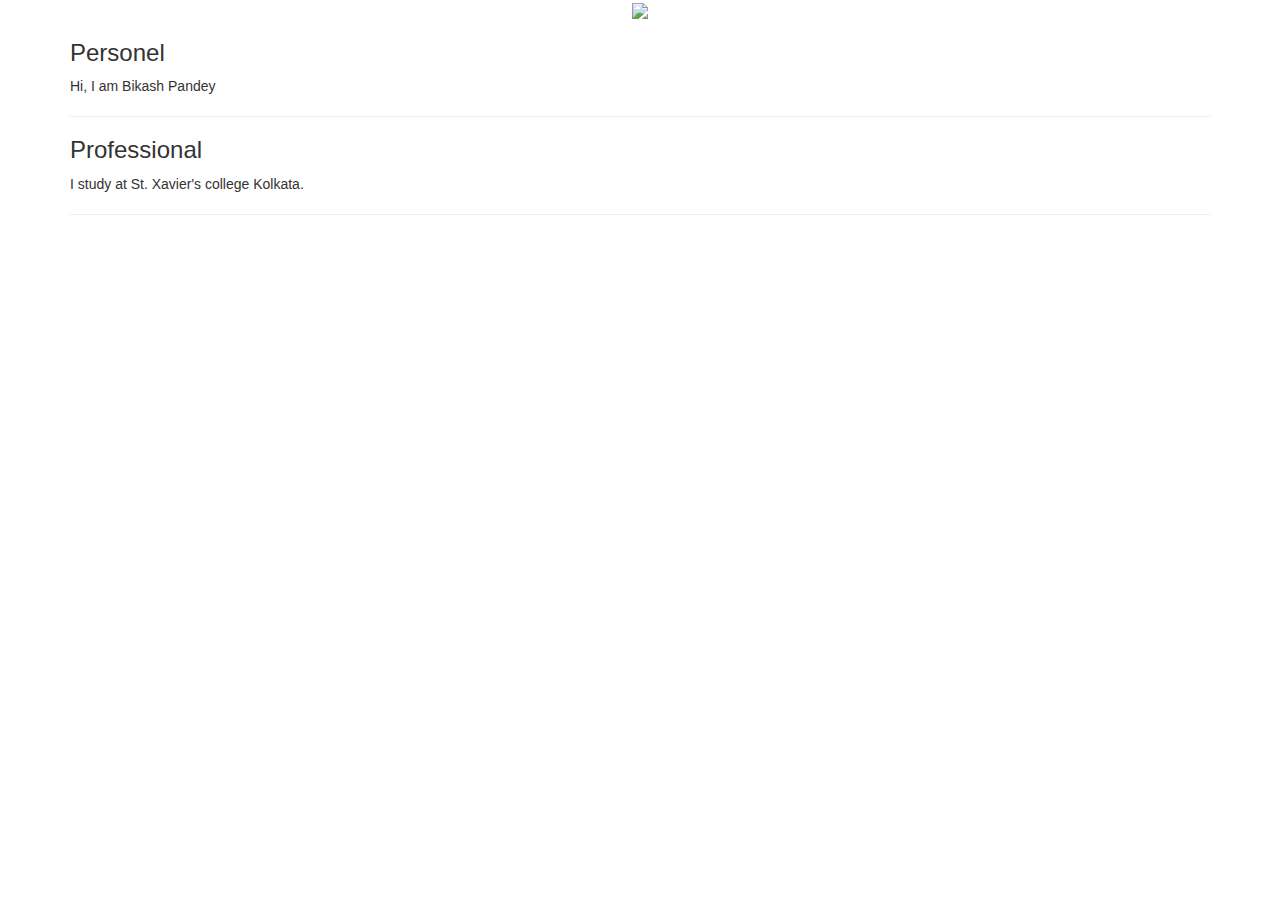
==== ui/index.html @ dc96e858 "[imad-console] Updates ui/index.html" ====
<!doctype html>
<html>
    <head>
        <link href="/ui/style.css" rel="stylesheet" />
	<link rel="stylesheet" href="https://maxcdn.bootstrapcdn.com/bootstrap/3.3.7/css/bootstrap.min.css" integrity="sha384-BVYiiSIFeK1dGmJRAkycuHAHRg32OmUcww7on3RYdg4Va+PmSTsz/K68vbdEjh4u" crossorigin="anonymous">	
   <meta name="viewport" content="width=device-width, initial scale=1"/>
    </head>
    
    <body>
        <div class="container">
        <div class="center container-fluid" >
            <img src="https://s25.postimg.org/l5pnofwi7/mahkeo-222765.jpg" class="img-medium" id="madi"/>
        </div>
        
        <h3>Personel</h3>
        <div>Hi, I am Bikash Pandey</div>
        <hr/>
        <h3>Professional</h3>
        <div>I study at St. Xavier's college Kolkata.</div>
        <hr/>
        <div class="footer"></div>
       <!-- <div class="center text-big bold" id="main-text">
       Hi! I am Bikash and this is my first webapp.

	<div class="btnList ">
 <a class="btn btn-default btn-lg " id="btn1" href="profile.html">PROFILE</a>
	</div>
	<div class="btnList ">
 <a class="btn btn-default btn-lg " id="btn1" href="tribute.html">TRIBUTE PAGE</a>
	</div>
	</div>-->
	</div>
<!--<script>
	    alert('Hi, I\'m javascript');
	</script>-->

        <script type="text/javascript" src="/ui/main.js">
        </script>
    </body>
</html>
---- ui/style.css ----
body {
    font-family: sans-serif;
    background-color: lightgrey;
    margin-top: 75px;
}

.center {
    text-align: center;
}

.text-big {
    font-size: 300%;
}

.bold {
    font-weight: bold;
}

.img-medium {
    height: 200px;
}
#btn1{
   display: inline-block;
  color: #000;
  border: 2px outset rgba(0, 0, 0, 0.9);
  background: #C0C0C0;
  text-shadow: 1px 1px 1px rgba(0,0,0, 20);
  box-shadow: 3px 3px 3px rgba(0,0,0,0.5);
  letter-spacing: 2px;
  transition: 0.2s;
  margin:5px;
}
#btn1:hover {
   font-size:1.8em;
color: #fff;
  border: 2px outset rgba(0, 0, 0, 0.9);
  background: rgba(0,0,0, 0.9);
  transform:scale(1.1);
  transition: 0.2s;
  text-shadow: 1px 1px 1px rgba(0,0,0, 20);
  box-shadow: 3px 3px 3px rgba(0,0,0,0.5);
  letter-spacing: 2px;
}
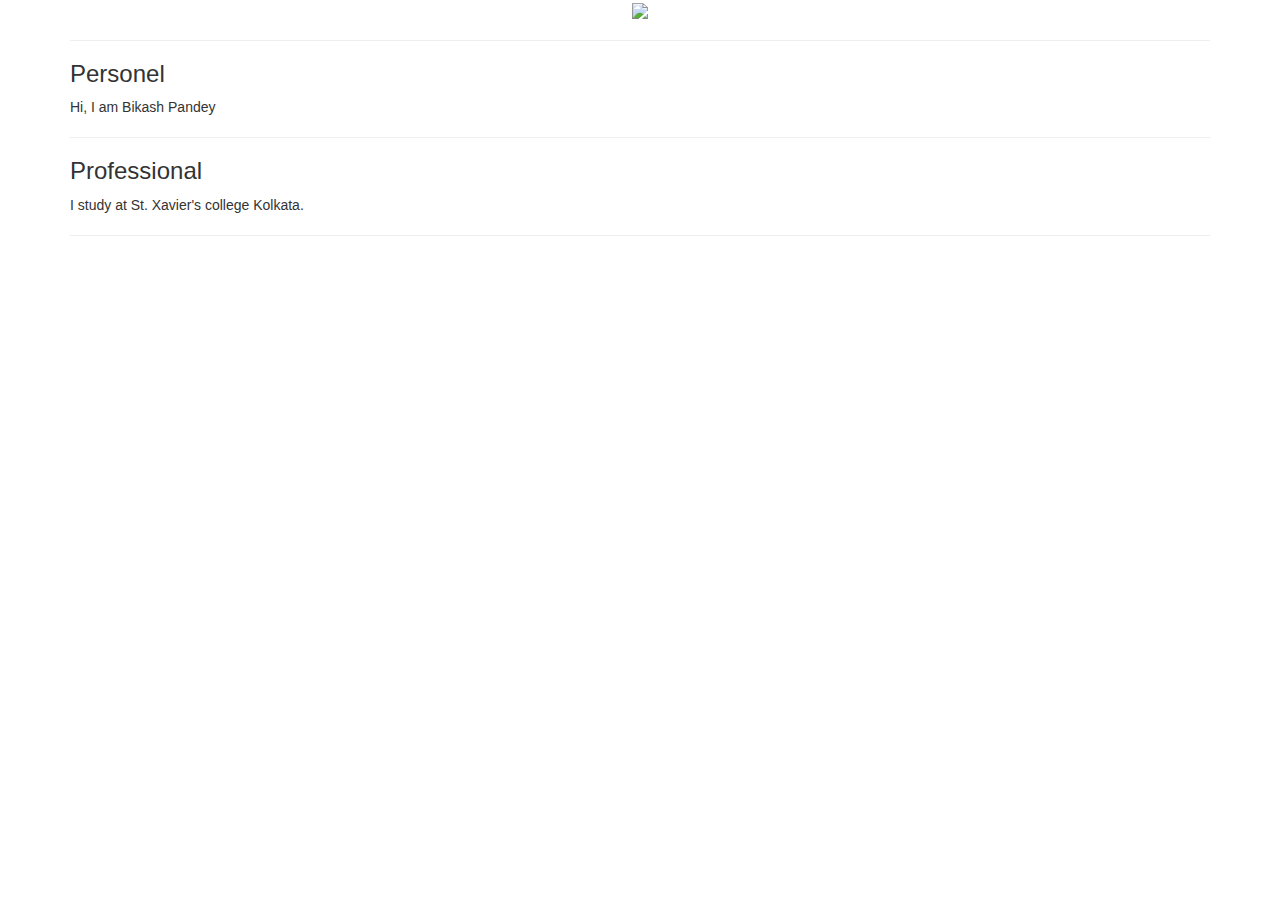
==== commit aa067413: "[imad-console] Updates ui/index.html" ====
--- a/ui/index.html
+++ b/ui/index.html
@@ -11,7 +11,7 @@
         <div class="center container-fluid" >
             <img src="https://s25.postimg.org/l5pnofwi7/mahkeo-222765.jpg" class="img-medium" id="madi"/>
         </div>
-        
+        <hr/>
         <h3>Personel</h3>
         <div>Hi, I am Bikash Pandey</div>
         <hr/>
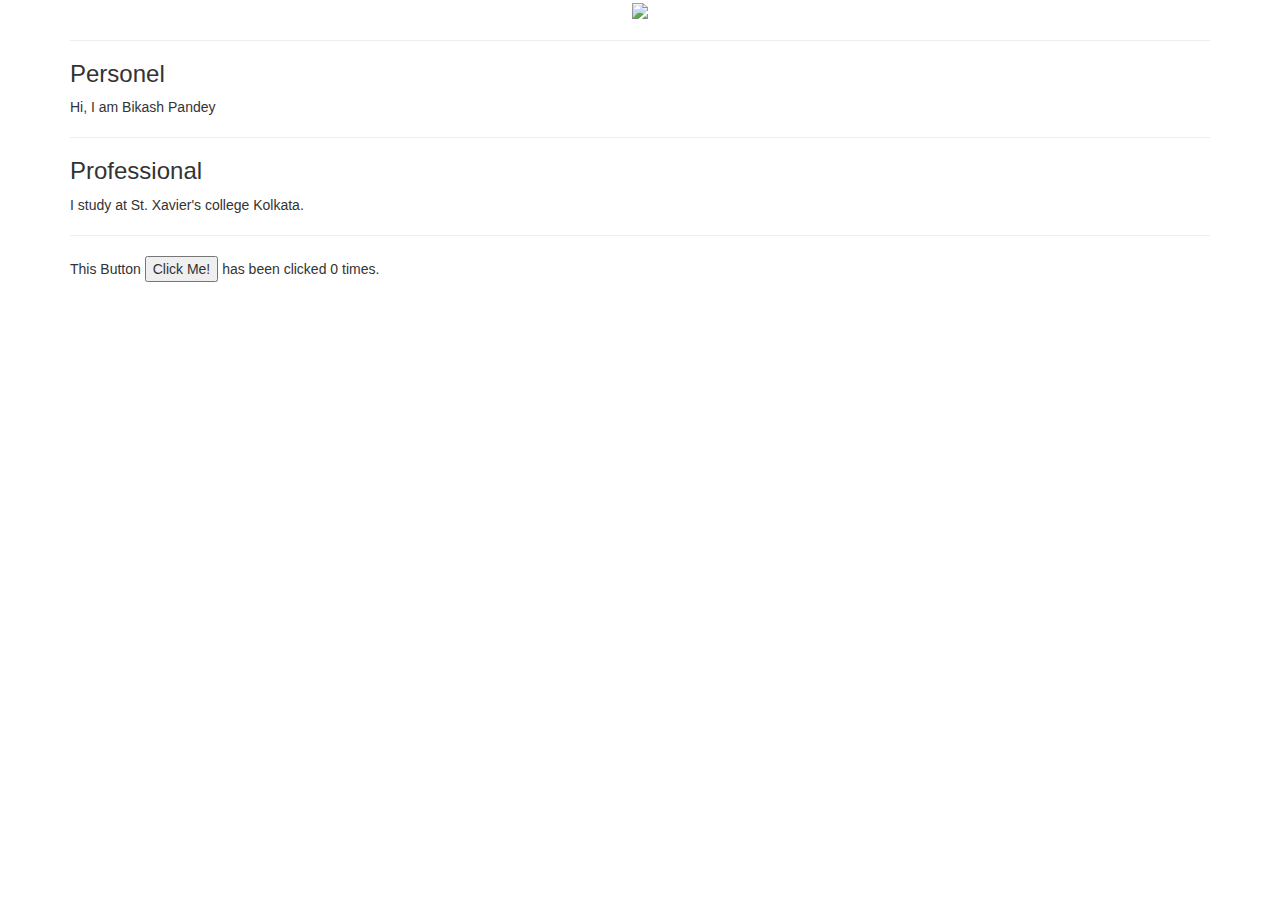
==== commit b620843e: "[imad-console] Updates ui/index.html" ====
--- a/ui/index.html
+++ b/ui/index.html
@@ -18,7 +18,9 @@
         <h3>Professional</h3>
         <div>I study at St. Xavier's college Kolkata.</div>
         <hr/>
-        <div class="footer"></div>
+        <div class="footer">
+            This Button <button id="counter">Click Me!</button> has been clicked <span id="count">0</span> times.
+        </div>
        <!-- <div class="center text-big bold" id="main-text">
        Hi! I am Bikash and this is my first webapp.
 
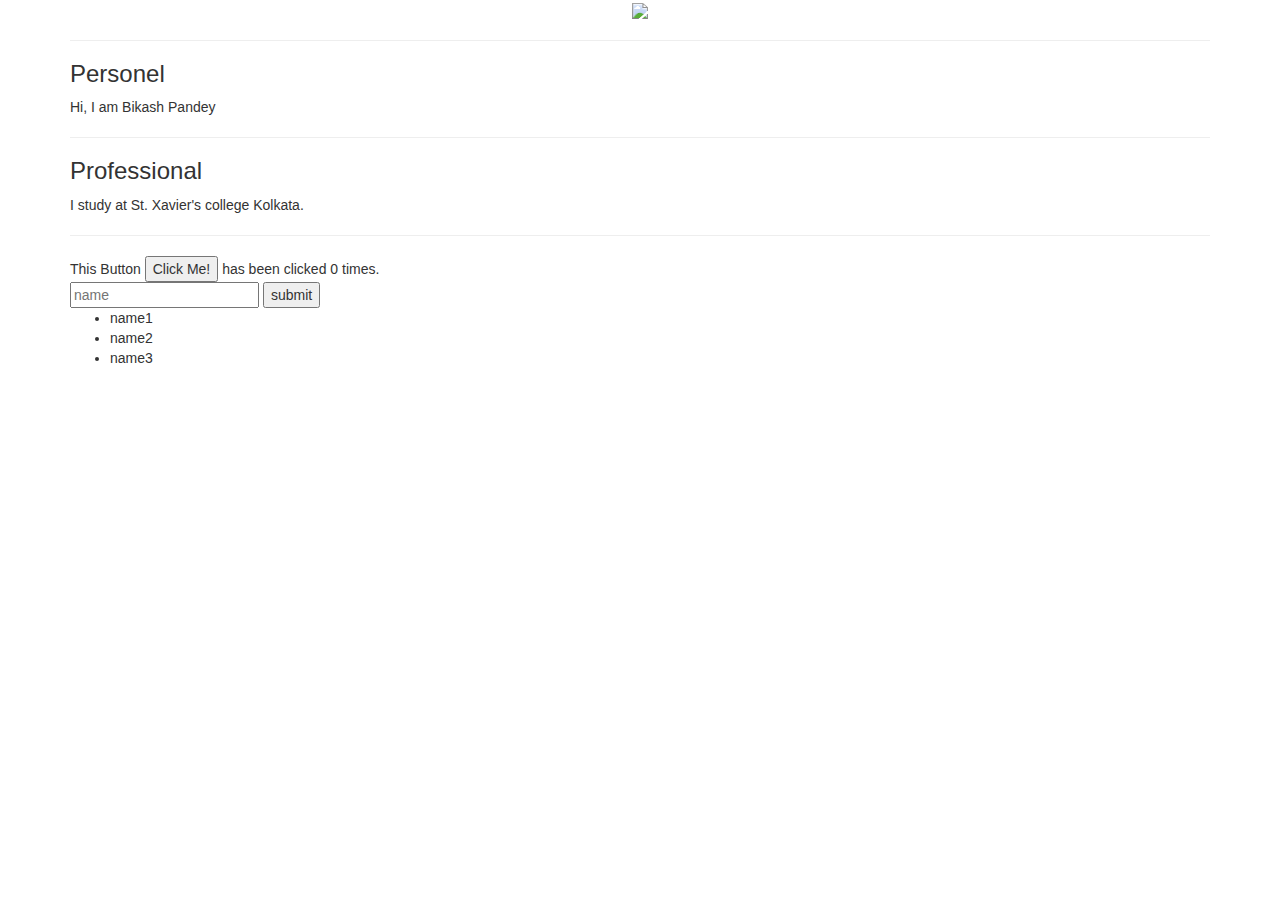
==== commit f5c04f82: "[imad-console] Updates ui/index.html" ====
--- a/ui/index.html
+++ b/ui/index.html
@@ -20,6 +20,14 @@
         <hr/>
         <div class="footer">
             This Button <button id="counter">Click Me!</button> has been clicked <span id="count">0</span> times.
+            <br/>
+            <input type="text" id="name" placeholder="name"></input>
+            <input type="submit" value="submit"></input>
+            <ul>
+                <li>name1</li>
+                <li>name2</li>
+                <li>name3</li>
+            </ul>
         </div>
        <!-- <div class="center text-big bold" id="main-text">
        Hi! I am Bikash and this is my first webapp.
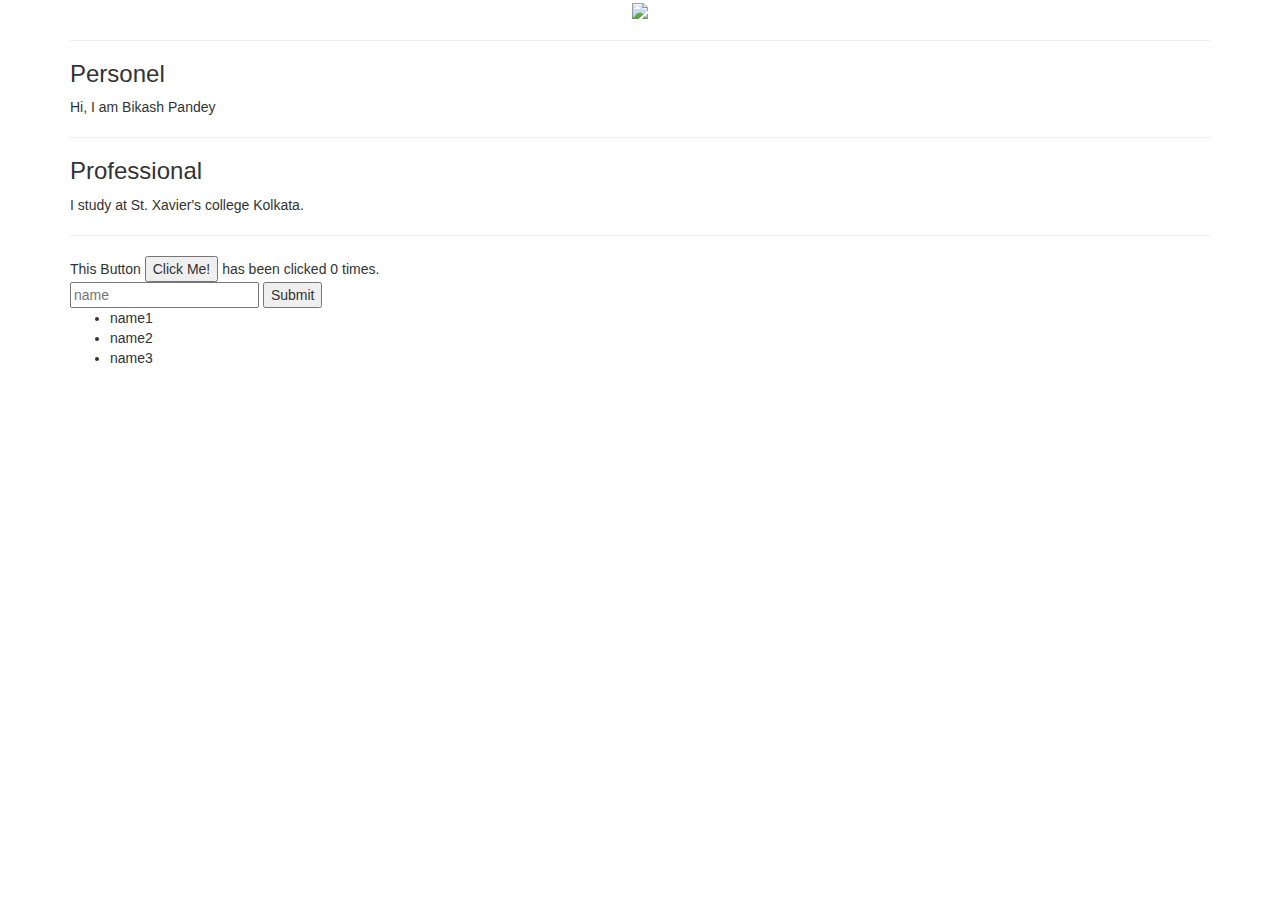
==== commit 884a5276: "[imad-console] Updates ui/index.html" ====
--- a/ui/index.html
+++ b/ui/index.html
@@ -22,7 +22,7 @@
             This Button <button id="counter">Click Me!</button> has been clicked <span id="count">0</span> times.
             <br/>
             <input type="text" id="name" placeholder="name"></input>
-            <input type="submit" value="submit"></input>
+            <input type="submit" value="Submit"></input>
             <ul>
                 <li>name1</li>
                 <li>name2</li>
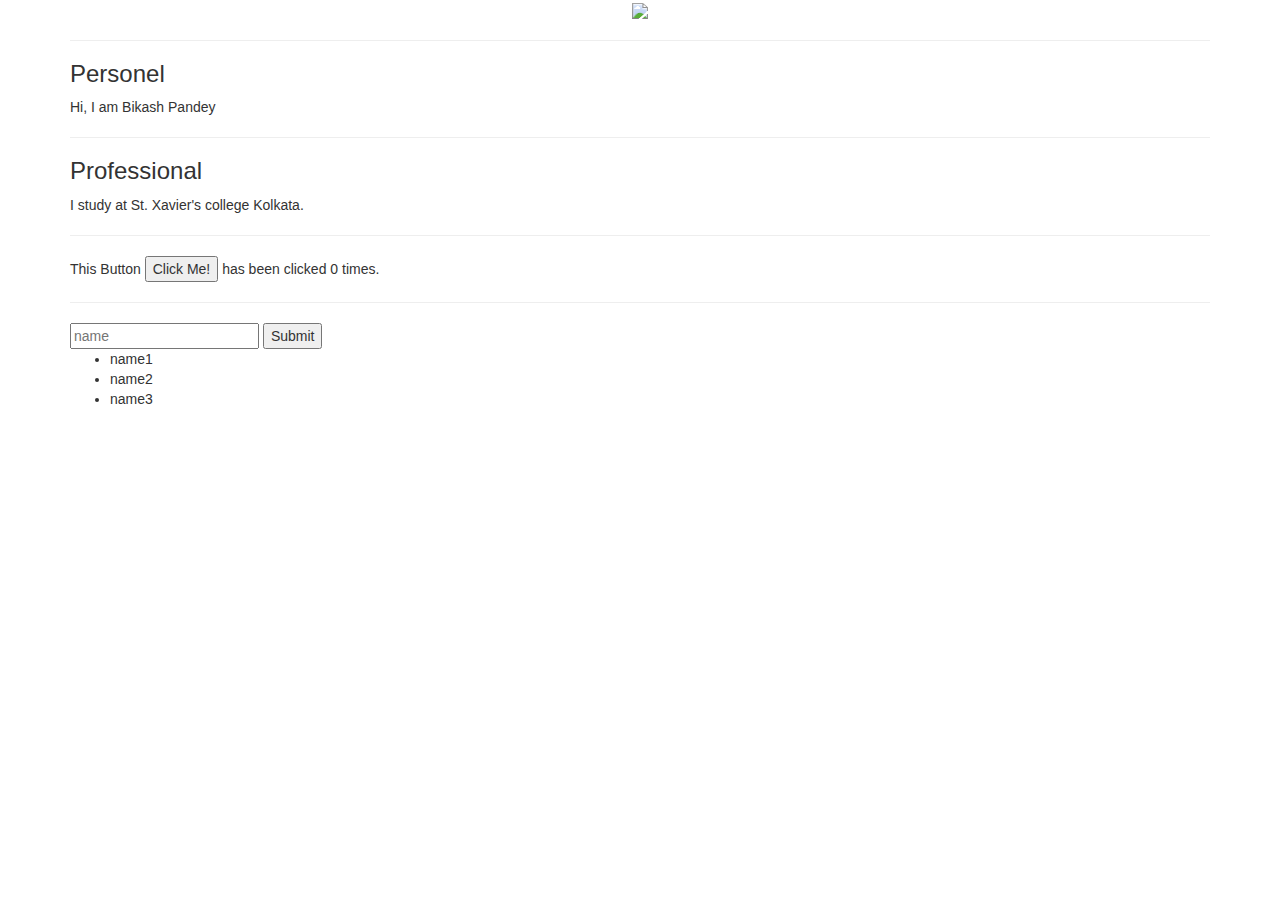
==== commit fce6a71c: "[imad-console] Updates ui/index.html" ====
--- a/ui/index.html
+++ b/ui/index.html
@@ -21,6 +21,7 @@
         <div class="footer">
             This Button <button id="counter">Click Me!</button> has been clicked <span id="count">0</span> times.
             <br/>
+            <hr/>
             <input type="text" id="name" placeholder="name"></input>
             <input type="submit" value="Submit"></input>
             <ul>
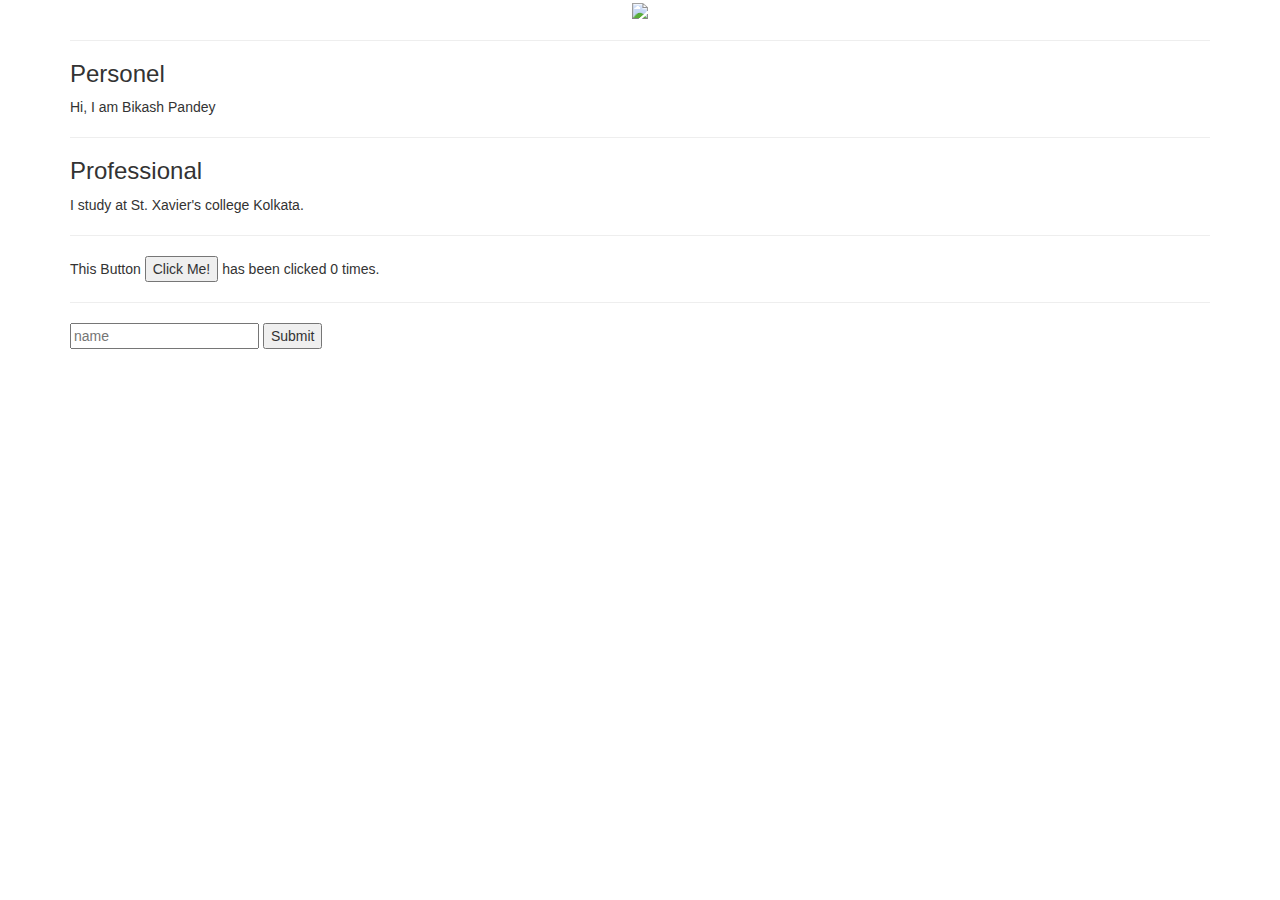
==== commit 312956c0: "[imad-console] Updates ui/index.html" ====
--- a/ui/index.html
+++ b/ui/index.html
@@ -23,12 +23,9 @@
             <br/>
             <hr/>
             <input type="text" id="name" placeholder="name"></input>
-            <input type="submit" value="Submit"></input>
-            <ul>
-                <li>name1</li>
-                <li>name2</li>
-                <li>name3</li>
-            </ul>
+            <input type="submit" value="Submit" id="submit"></input>
+            <ul id="namelist">
+             </ul>
         </div>
        <!-- <div class="center text-big bold" id="main-text">
        Hi! I am Bikash and this is my first webapp.
